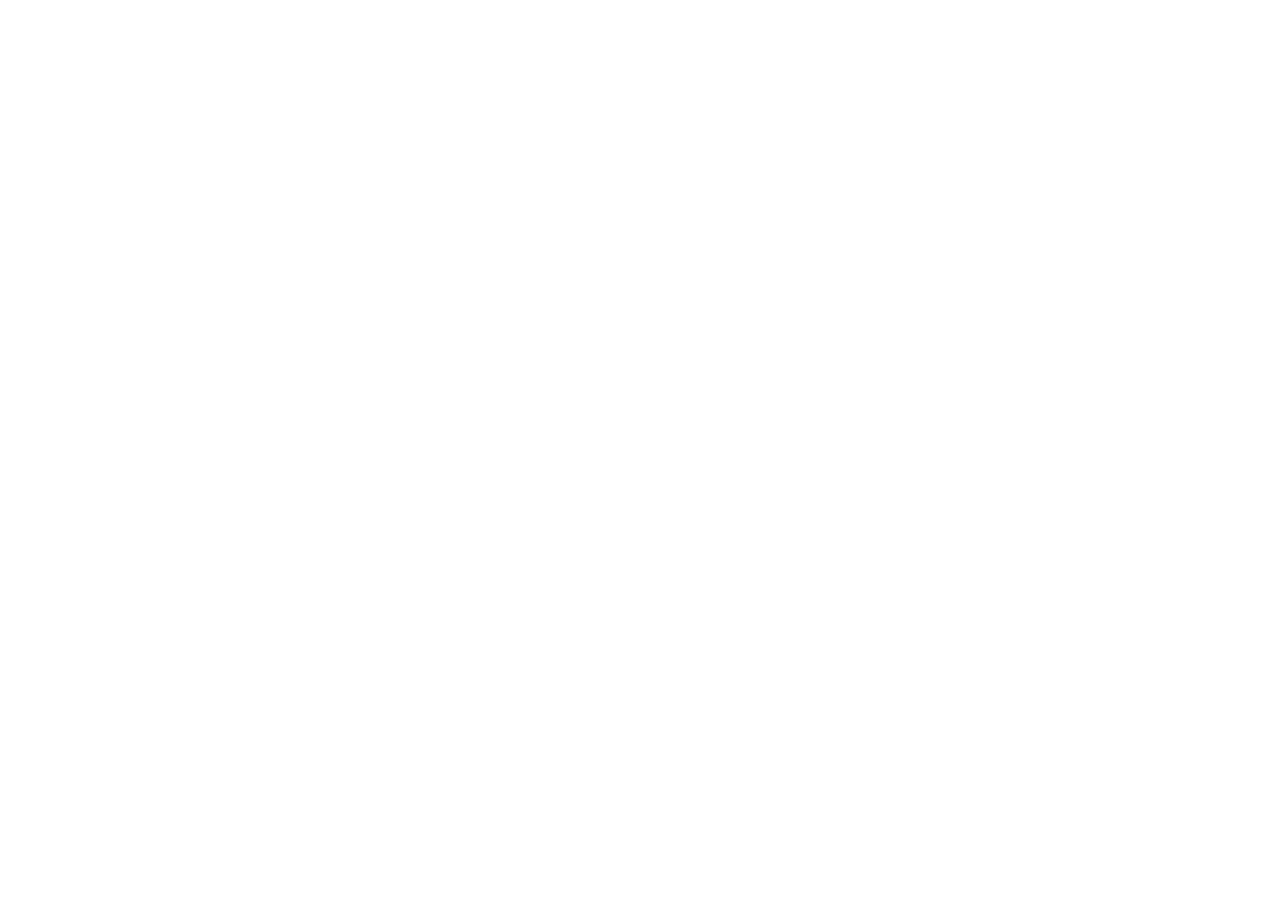
==== programs/index.html @ 2ffa8ef3 "main for DBA" ====
<!DOCTYPE html>
<html>
  <head>
    <title>Scatter Plot</title>
    <link rel="stylesheet" href="styles.css" />
    <script
      type="text/javascript"
      src="https://unpkg.com/d3@5.6.0/dist/d3.min.js"
    ></script>
  </head>

  <body>
    <svg></svg>
    <script src="../env.js"></script>
    <script src="functions.js"></script>
    <script src="main.js"></script>
  </body>
</html>
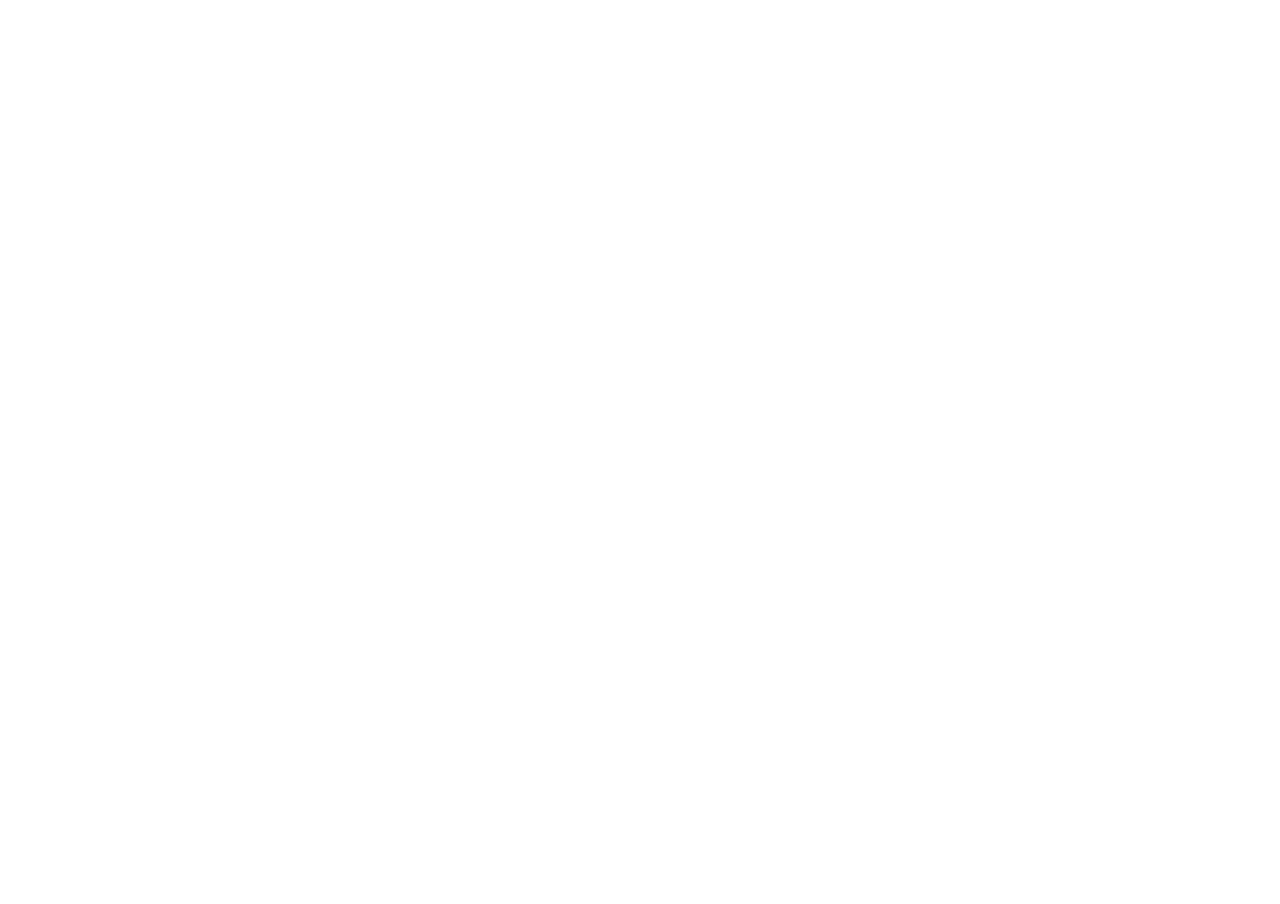
==== commit 7ecfab05: "Pie-chart shown only representative cases" ====
--- a/programs/index.html
+++ b/programs/index.html
@@ -1,12 +1,9 @@
 <!DOCTYPE html>
 <html>
   <head>
-    <title>Scatter Plot</title>
+    <title>Tipo de caso</title>
     <link rel="stylesheet" href="styles.css" />
-    <script
-      type="text/javascript"
-      src="https://unpkg.com/d3@5.6.0/dist/d3.min.js"
-    ></script>
+    <script type="text/javascript" src="../d3/d3.min.js"></script>
   </head>
 
   <body>
--- a/programs/styles.css
+++ b/programs/styles.css
@@ -0,0 +1,20 @@
+body {
+  position: fixed;
+  left: 0;
+  right: 0;
+  top: 0;
+  bottom: 0;
+  margin: 0;
+  overflow: hidden;
+}
+
+path.slice {
+  stroke-width: 2px;
+}
+
+polyline {
+  opacity: 0.3;
+  stroke: black;
+  stroke-width: 2px;
+  fill: none;
+}
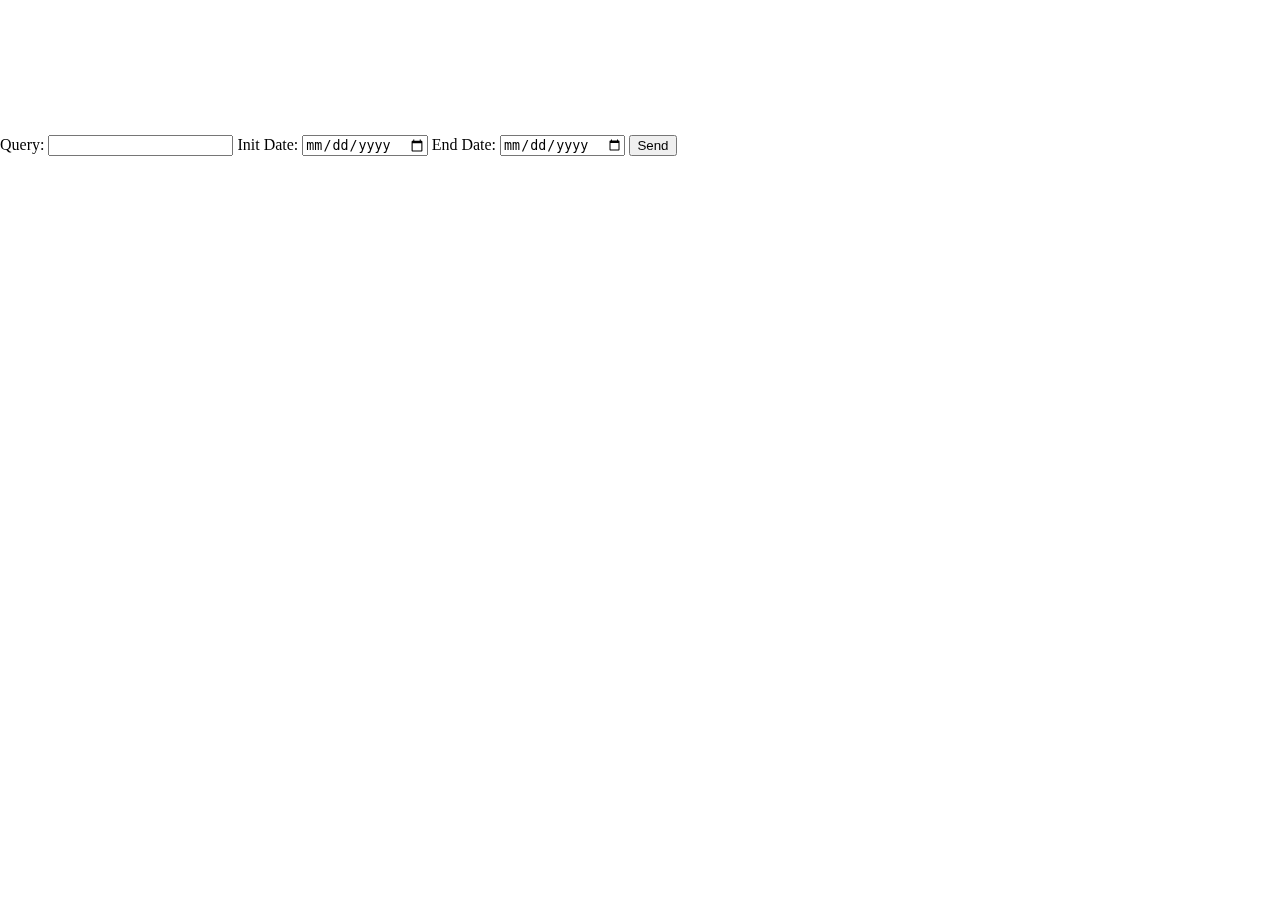
==== commit 7eb2454b: "code refactor" ====
--- a/programs/index.html
+++ b/programs/index.html
@@ -1,15 +1,28 @@
 <!DOCTYPE html>
 <html>
   <head>
-    <title>Tipo de caso</title>
+    <title>Casos por tipo</title>
     <link rel="stylesheet" href="styles.css" />
     <script type="text/javascript" src="../d3/d3.min.js"></script>
   </head>
 
   <body>
+    <label for="query_str">Query:</label>
+    <input type="text" id="query_str" />
+    <label for="init">Init Date:</label>
+    <input type="date" id="init" />
+    <label for="end">End Date:</label>
+    <input type="date" id="end" />
+    <input
+      type="button"
+      value="Send"
+      onclick="make_query(query_str.value, init.value, end.value)"
+    />
+
     <svg></svg>
     <script src="../env.js"></script>
     <script src="functions.js"></script>
+    <script src="chart.js"></script>
     <script src="main.js"></script>
   </body>
 </html>
--- a/programs/styles.css
+++ b/programs/styles.css
@@ -8,9 +8,9 @@
   overflow: hidden;
 }
 
-path.slice {
+/* path {
   stroke-width: 2px;
-}
+} */
 
 polyline {
   opacity: 0.3;
@@ -18,3 +18,13 @@
   stroke-width: 2px;
   fill: none;
 }
+
+#title {
+  font-size: 2.5em;
+  text-anchor: middle;
+}
+
+#mainText {
+  font-size: 1.5em;
+  text-anchor: middle;
+}
